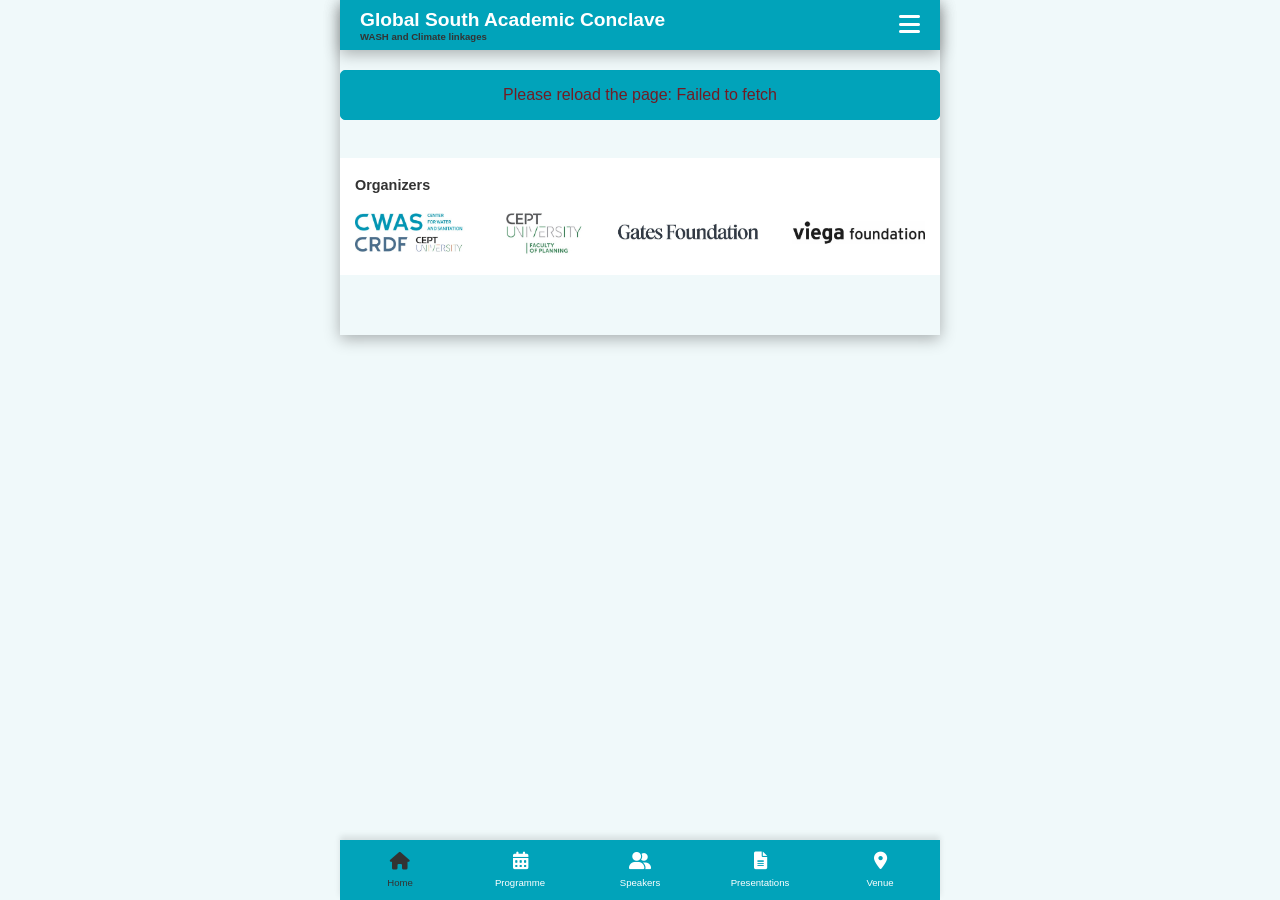
==== index.html @ aad7f694 "init" ====
<!DOCTYPE html>
<html lang="en">
<head>
    <meta charset="UTF-8">
    <meta name="viewport" content="width=device-width, initial-scale=1.0, user-scalable=no, minimal-ui, viewport-fit=cover">
    <title>GSAC</title>
    <link rel="stylesheet" href="css/styles.css">
    <link rel="stylesheet" href="https://cdnjs.cloudflare.com/ajax/libs/font-awesome/6.0.0-beta3/css/all.min.css">
</head>
<body>
    <div id="app">
        <header>
            <ul>
                <div class="top">
                    <li> Global South Academic Conclave</li>
                    <p>WASH and Climate linkages</p> 
                </div>
               
                <li data-section="home" class="active">
                    <i class="fas fa-bars"></i>
                </li>
            </ul>
        </header>
        
        <main id="content">
            <canvas id="container"></canvas>
            <div id = "loader" class="loader"></div>
            <div id = "programmeContainer" class="programmeContainer"></div>
        </main>
        <footer id="navigation-footer">
            <ul>
                <button data-section="home" class="active">
                    <i class="fas fa-home"></i>
                    <span>Home</span>
                </button>
                <button data-section="programme">
                    <i class="fas fa-calendar-alt"></i>
                    <span>Programme</span>
                </button>
                <button data-section="speakers">
                    <i class="fas fa-user-group"></i>
                    <span>Speakers</span>
                </button>
                <button data-section="presentations">
                    <i class="fas fa-file-alt"></i>
                    <span>Presentations</span>
                </button>
                <button data-section="venue">
                    <i class="fas fa-map-marker-alt"></i>
                    <span>Venue</span>
                </button>
            </ul>
        </footer>
      
    </div>
    <script type="module" src="js/app.js"></script>
</body>
</html>
---- css/styles.css ----
html {
    scroll-behavior: smooth;
}

#content {
    transition: opacity 0.3s ease-in-out;
}

#content.active {
    opacity: 1;
}

:root {
    --primary-color: #01A3BA;
    --primary-color-hover: #047180;
    --background-color: #f0f9fa;
    --text-color: #333;
    --header-height: 50px;
    --footer-height: 60px;
    
}



body {
    margin: 0;
    font-family: 'Open Sans', sans-serif;
    background: var(--background-color);
    color: var(--text-color);
    display: flex;
    flex-direction: column;
    height: 100%;
    max-width: 100%;
    overflow-x: hidden;

}

#container {
    width: 150px;
    height: 150px;
    display: block;
    margin: auto;
    position: absolute;  
    top: 50%;            
    left: 50%;           
    transform: translate(-50%, -50%); 
}

#container::before {
    content: '';
    border: 4px solid #f3f3f3;
    border-top: 4px solid var(--primary-color);
    border-radius: 50%;
    width: 40px;
    height: 40px;
    animation: spin 1s linear infinite;
}

@keyframes spin {
    0% { transform: rotate(0deg); }
    100% { transform: rotate(360deg); }
}

  

#app {
    flex: 1;
    display: flex;
    flex-direction: column;
}


header {
    max-width: 600px;
    position: fixed;
    top: 0;
    width: 100%;
    height: var(--header-height);
    background: var(--primary-color);
    display: flex;
    justify-content: center;
    align-items: center;
    text-align: center;
    box-shadow: 0px 4px 15px rgba(0, 0, 0, 0.3);
    z-index: 1000;
}

header ul {
    display: flex;
    justify-content: space-between;
    list-style: none;
    padding: 0 20px 0 20px;
    margin: 0;
    width: 100%;
    height: 100%;
    align-items: center;
}

header li {
    font-size: 1.2rem;
    font-weight:bolder ;
    cursor: pointer;
    transition: background 0.3s, transform 0.2s;
    text-align: center;
    color: white;
}

i {
    font-size: 1.5rem; 
}
.top {
    margin: 0;
    padding: 0;
    font: 0.2rem;
    text-align: left;
}
.top p {
    margin: 0;
    padding: 0;
    font-size: 0.6rem;
    font-weight:bolder ;
}



.imgbox {
    width: 17%;
    height: 17%;
}

.box {
    margin: 0;
    padding: 0;
    margin-left: 20px;
    text-align: left;
    display: flex;            
    flex-direction: column;     
    align-items: flex-start;    
    justify-content: flex-start; 
}


.buttons {
    display: flex;
    flex-direction: column;
    font-size: 0.8rem;
    align-items: flex-start;
    text-align: center; 

}

.buttons .button {
    background-color: white; 
    color: white;
    align-items: center;
    text-align: center; 
    text-decoration: none;
    border-radius: 5px;
    transition: background-color 0.3s ease; 
    padding: 5px;
    width: 80px;
    color: var(--primary-color);
}

.buttons .button:hover {
    background-color: var(--primary-color-hover);
}

/* Style the button link */
.update a.button {
    display: inline-block;
    background-color: var(--primary-color);
    color: white; 
    text-align: center; 
    padding: 1px;
    text-decoration: none;
    font-size: 0.6rem; 
    transition: background-color 0.3s, transform 0.3s;
    width: 60px;
    border-radius: 5px;
}

.update {
    padding: 01rem;
    font-size: 0.8rem;
    background-color: #fff;
    margin-bottom: 20px;

}

.update li {
    font-size: 0.8rem;
    margin-bottom: 12px;
    color: #555;
    transition: background-color 0.3s ease;
    animation: blink 0.4s infinite;
}

.org  {
    padding: 5px 15px 15px;
    margin: 0 0 var(--footer-height) 0;
    background-color: white;
}

.org img {
    width: 100%;
}

.org h3 {
    font-size: 0.9rem;
}




footer {
    max-width: 600px;
    position: fixed;
    bottom: 0;
    width: 100%;
    height: var(--footer-height);
    background: var(--primary-color);
    display: flex;
    justify-content: center;
    align-items: center;
    text-align: center;
    box-shadow: 0 -4px 6px rgba(0, 0, 0, 0.1);
    z-index: 1000;
}

footer ul {
    display: flex;
    justify-content: space-around;
    list-style: none;
    padding: 0;
    margin: 0;
    width: 100%;
    height: 100%;
    align-items: center;
}

footer button {
    display: flex;
    flex-direction: column; /* Stack icon and text vertically */
    align-items: center;
    justify-content: center;
    color: #fff;
    border: 0px;
    background-color: #01A3BA;
    font-size: 0.6rem;
    cursor: pointer;
    transition: background 0.3s, transform 0.2s;
    text-align: center;
    flex: 1; /* Ensure equal width for all list items */
}

footer button i {
    font-size: 1.1rem;
    display: block;
    margin-bottom: 0.5rem;
}

footer button.active,
footer button:hover {
   color: #333;
}

main {
    margin: var(--header-height) 0 0 0;
    flex: 1;
    overflow-y: auto;
    animation: fadeIn 0.5s ease-out;
}


main h2 {
    color: var(--primary-color);
}

.card {
    background: #fff;
    border-radius: 8px;
    box-shadow: 0 4px 6px rgba(0, 0, 0, 0.1);
    margin: 1rem 0;
    padding: 1rem;
    transition: transform 0.2s;
}


.heading {
    font-weight: bold;
    background-color:  rgba(255, 255, 255, 0.3);
    font-size: 1.0rem;
    border-bottom-left-radius: 10px;
    border-bottom: 0.15rem solid var(--primary-color);
    color:var(--text-color) ;
    padding: 0.4rem;
    margin-top: 0.8rem;
    box-shadow: 0 4px 6px rgba(0, 0, 0, 0.1);
}



@keyframes slideIn {
    from {
        transform: translateX(-100%);
    }
    to {
        transform: translateX(0);
    }
}

@keyframes fadeIn {
    from {
        opacity: 0;
    }
    to {
        opacity: 1;
    }
}


@keyframes blink {
    50% {
        opacity: 0.99;
        color: var(--primary-color);
    }
}





/*--------------------Home page -------------------*/
.sp {
    margin: 0;
    padding: 20px;
    position: relative;
    color: #fff;
    box-shadow: 0 4px 6px rgba(0, 0, 0, 0.2);
    overflow: hidden;
}

.sp::before {
    content: "";
    position: absolute;
    top: 0;
    left: 0;
    width: 100%;
    height: 100%;
    background-image: url('/images/sp.png'); 
    background-size: cover;
    background-position: center;
    filter: blur(0px); 
    z-index: -1; 
}

.sp p {
    font-size: 0.8rem;
    color: white;
    margin: 0.3rem 0;
}

.sp h1 {
    color: white;
    font-size: 1.5rem;
    margin: 0.5rem 0;
}
.sp h2 {
    color: white;
    font-size: 1.2rem;
    margin: 0.5rem 0;
}

.bghead {
    margin: 0;
    padding: 20px;
    position: relative;
    color: #fff;
    box-shadow: 0 4px 6px rgba(0, 0, 0, 0.2);
    overflow: hidden;
}

.bghead::before {
    content: "";
    position: absolute;
    top: 0;
    left: 0;
    width: 100%;
    height: 100%;
    background-image: url('/images/background.png'); 
    background-size: cover;
    background-position: center;
    filter: blur(0px); 
    z-index: -1; 
}

.bghead p {
    font-size: 0.8rem;
    color: white;
    margin: 0.3rem 0;
}

.bghead h1 {
    color: white;
    font-size: 1.5rem;
    margin: 0.5rem 0;
}
.bghead h2 {
    color: var(--text-color);
    font-size: 1.0rem;
    margin: 0.5rem 0;
}

.home {
    padding: 0.5rem 1.0rem 0;
}

.home h1 {
    color: var(--primary-color);
    font-size: 2rem;
    margin: 1rem 0;
}

.home h2 {
    color: var(--text-color);
    font-size: 1.2rem;
    margin: 0.5rem 0;
}

.home h3 {
    color: var(--text-color);
    font-size: 0.8rem;
    margin: 0.5rem 0;
}

.home p {
    font-size: 0.8rem;
    color: var(--text-color);
    margin-bottom: 0.5rem 0;
    text-align: justify;
}

.home img {
    max-width: 25%;  
    height: 25%;
}

.card {
    display: flex;
    justify-content: space-between;
    align-items: center;
    background: #fff;
    border-radius: 15px;
    box-shadow: 0 4px 6px rgba(0, 0, 0, 0.1);
    margin: 0 0 1rem 0;
    padding: 0;
}

.card-content {
    flex: 1;
    text-align: center;
}

.card-content h1{
    color: var(--text-color);
    font-size: 1.5rem;
    margin: 0;
    font-weight: bold;
}
.card-content h2 {
    color: var(--text-color);
    margin: 0;
    font-size: 0.7rem;
    font-weight: normal;
}

.card-image img {
    max-width: 180px;  
    height: auto;
    padding-right: 1.5rem;
    padding-left: 1.5rem;

}

.home .star {
    text-align: right;
    align-items: flex-start;
    font-size: 0.5rem;

}


.theme-box {
    display: flex;
    background-color: rgb(255, 255, 255);
    margin: 0.5rem ;
    padding: 0.5rem;
    border-radius: 10px;
}


.theme-box img{
    width:80px;
    height: auto;
    object-fit: cover;
    border-left: 5px solid var(--primary-color);
    border-radius: 10px;
    padding: 0;
}


/*---------------------------speaker -------------------------------*/

.profcard {
    margin: 0.3rem;
    padding: 0.8rem;
    box-shadow: 0 4px 6px rgba(0, 0, 0, 0.1); /* Regular shadow */
   
}

.profcard h1 {
    color: var(--primary-color);
    font-size: 2rem;
    margin: 1rem 0;
}

.profcard h2 {
    color: var(--text-color);
    font-size: 1.2rem;
    margin: 0.5rem 0;
}

.profcard h3 {
    color: var(--text-color);
    font-size: 0.8rem;
    margin: 0.5rem 0;
}

.profcard p {
    font-size: 0.8rem;
    color: var(--text-color);
    margin-bottom: 0.5rem 0;
    text-align: justify;
}

.profcard .star {
    text-align: right;
    align-items: flex-start;
    font-size: 0.5rem;
}

.profcard {
    display: flex;
    background-color: rgb(255, 255, 255);
    margin: 0 0.5rem 0.5rem ;
    padding: 0.5rem 0.8rem 0.5rem;
    border-radius: 10px;
    transition: transform 0.3s ease, box-shadow 0.3s ease; /* Smooth hover effect */
}

.profcard img {
    width: 80px;  /* Set image width to 80px */
    height: 80px; /* Set image height to 80px */
    object-fit: cover;  /* Ensures the image is cropped around the center */
    border: 0.5px solid var(--primary-color);
    border-left: 5px solid var(--primary-color);
    border-radius: 10px;
    padding: 0;
    transition: transform 0.3s ease; /* Smooth image zoom effect */
}

/* Hover effect for the .profcard */
.profcard:hover {
    transform: translateY(-5px); /* Slight lift effect */
    box-shadow: 0 4px 10px rgba(0, 0, 0, 0.5); /* Subtle shadow on hover */
}

/* Hover effect for the image */
.profcard:hover img {
    transform: scale(1.1); /* Slight zoom effect on image */
}

/* Hover effect for the image */
.profcard::after {
    transform: scale(1.1); /* Slight zoom effect on image */
    
}

.content-box-b {
    width: 60%;
    display: flex; 
    flex-direction: column; 
    text-align: start;
    align-items: start;
    justify-content: center;
    margin: 0 0 0 15px; 
    padding: 0;
}
.content-box-b h3 {
    margin: 0;
    padding: 0;               
    font-size: 0.8rem;       
    color: #333;            
}
.content-box-b h4 {
    margin: 0 0 0.5rem 0;               
    font-size: 0.7rem;       
    color: #888888;            
}

.content-box-b p {
    margin: 0 0 0.2rem;              
    font-size: 0.7rem;         
    color: #555;             
}

.content-box {
    display: flex; 
    flex-direction: column; 
    text-align: start;
    align-items: start;
    justify-content: center;
    margin: 0 0 0 15px; 
    padding: 0;
}
.content-box h3 {
    margin: 0;
    padding: 0;               
    font-size: 0.8rem;       
    color: #333;            
}
.content-box h4 {
    margin: 0 0 0.5rem 0;               
    font-size: 0.7rem;       
    color: #888888;            
}

.content-box p {
    margin: 0 0 0.2rem;              
    font-size: 0.7rem;         
    color: #555;             
}


hr {
    width: 100%;
    margin: 0;
    padding: 0;
    border: 0.1px solid var(--primary-color);
}

#shs{
    display: flex;
    flex-direction: column;
}




/* ---------------------Styling for the profile section -----------------------*/
.profile {
    display: flex;
    flex-direction: column;
    align-items: center;
    background-color: #fff;
    border-radius: 8px;
    box-shadow: 0 4px 8px rgba(0, 0, 0, 0.1);
    overflow: hidden;
    margin: 10px;
}

/* Profile image styles */
.profile img {
    width: 40%;
    height: 40%;
    object-fit: cover;
    border-radius: 20px;
    margin-top: 20px;
    padding: 0;
    border-left: 10px solid var(--primary-color);
}


/* Header styles for speaker name and designation */
.profile h1 {
    font-size: 1.0rem;
    font-weight: bold;
    color: #2c3e50;
    margin: 1rem 0 0;
}

.profile h2 {
    margin: 0.2rem 0 0;
    font-size: 0.8rem;
    color: #7f8c8d;
    margin-bottom: 10px;
}

.profile p {
    font-size: 0.8rem;
    margin: 0 2rem 1rem;
    text-align: justify;
}

.profile-content {
    background-color: whitesmoke;
    flex: 1;
    padding: 10px;
    display: flex;
    flex-direction: column;
    justify-content: space-between;
    margin-bottom: var(--footer-height);
}

.profile-content p {
    font-size: 0.8;
    margin-bottom: 5px;
}

.profile-content p strong {
    color: #2c3e50;
}


/*-----------------------------------*/
.ribbon {
    margin: 15px 0 0;
    background-color: var(--primary-color);
    width: 100%;
    height: 30px;
    display: flex;
    justify-content: center; 
    align-items: center; 
    text-align: center;
    font-size: 0.8rem;
    color: #fff;
    font-weight: bold;
    box-sizing: border-box;
}

.ribbon p {
    text-align: center;
    margin: 0;
    padding: 10px;
    font-weight: bold;
}

.day-text {
    font-size: 0.8rem; /* Slightly larger font for the day */
    font-weight: bold;
    color: #333;
}

.date-text {
    font-size: 0.6rem; /* Smaller font for the date */
    font-weight: normal;
    color: #333;
    text-align: center;
    justify-content: center;
}

.search-section {
    display: flex;
    margin: 10px;
    padding: 10px;
    text-align: center;
    background-color: #ffffff;
    font-size: 1rem;
}


#searchInput {
    padding: 8px;
    width: 100%;
    max-width: 300px;
    font-size: 16px;
    font-size: 0.6rem;
    border: 1px solid var(--primary-color);
    border-radius: 10px;

}

.search-section button {
    width: wrap;
    padding: 0 10px 0;
    font-size: 0.8rem;
    cursor: pointer;
    background-color: var(--primary-color);
    color: white;
    border: none;
    margin-left: 10px;
    border: 0px solid white;
    border-radius: 10px;
}

.nav-button.active {
    background-color: var(--primary-color-hover); /* Highlight color */
    color: #f0f0f0;
    border: 2px solid var(--primary-color-hover);
}


/* Error message styling */
.error-message {
    background-color:var(--primary-color);
    color: #721c24;
    border: 1px solid var(--primary-color);
    border-radius: 5px;
    padding: 15px;
    margin: 20px 0;
    font-size: 16px;
    text-align: center;
    font-family: Arial, sans-serif;
}

.error-message a {
    color: #721c24;
    text-decoration: underline;
}

.error-message a:hover {
    text-decoration: none;
}

.loader {
    width: 60px;
    aspect-ratio: 1;
    display: none; /* Hide the loader initially */
    margin: auto;
    position: fixed;
    top: 50%;
    left: 50%;
    transform: translate(-50%, -50%);
    z-index: 9999;
}

.loader.active {
    display: grid; /* Show the loader when the active class is added */
}

.loader::before,
.loader::after {
    content: "";
    grid-area: 1/1;
    --c: no-repeat radial-gradient(farthest-side, var(--primary-color) 92%, #0066ff00);
    background: 
      var(--c) 50%  0, 
      var(--c) 50%  100%, 
      var(--c) 100% 50%, 
      var(--c) 0    50%;
    background-size: 15px 15px;
    animation: l12 1s infinite;
}

.loader::before {
    margin: 4px;
    filter: hue-rotate(45deg);
    background-size: 10px 10px;
    animation-timing-function: linear;
}

@keyframes l12 {
    100% {
        transform: rotate(.5turn);
    }
}



/* Style for the navigation panel */
.navigation-panel {
    padding: 5px;
    margin: auto;
    display: flex;
    flex-wrap: wrap; 
    justify-content: center;
    align-items: center;
    background-color: #01A3BA;
    max-width: 100%; 
    box-shadow: 0px 4px 15px rgba(0, 0, 0, 0.3);
    z-index: 99;
}

/* Style for the navigation buttons */
.nav-button {
    width: 30%;   
    margin: 3px;              
    height: 30px;             
    padding: 0 10px;
    display: flex;
    justify-content: center;
    align-items: center;
    border: 2px solid transparent;
    border-radius: 5px;
    background-color: #f0f0f0;
    cursor: pointer;
    font-size: 10px;
    transition: background-color 0.3s ease, color 0.3s ease, box-shadow 0.3s ease;
    max-width: 150px;
    box-shadow: 0px 4px 15px rgba(0, 0, 0, 0.3);
}


.nav-button i {
    margin-right: 5px;
    font-size: 0.8rem;
    color: gray;
}

.nav-button span {
    display: inline-block;
    color: gray;
}


.nav-button:hover {
    background-color: var(--primary-color-hover);
    color: white;
}


.nav-button:hover i {
    color: white; 
}


.nav-button:hover span {
    color: white; 
}

#scrollToTop {
    position: fixed;
    bottom: 100px;
    right: 20px;
    width: 40px;
    height: 40px;
    background-color: rgba(13, 17, 17, 0.5); /* Dark background */
    color: white;
    border: none;
    border-radius: 50%; /* Make it circular */
    cursor: pointer;
    display: none;
    align-items: center;
    justify-content: center;
    box-shadow: 0px 3px 3px rgba(0, 0, 0, 0.4);
}


#scrollToTop.visible {
    display: flex; /* Ensure visibility */
    opacity: 1;
    
}

#scrollToTop:not(.visible) {
    opacity: 0;
    
}



.session-card {
    font-size: 0.7rem;
    display: flex;
    align-items: center;
    width: 100%;
    background: #fff;
    padding: 5px;
    margin: 0;
    border-radius: 8px;
    box-shadow: 0 2px 4px rgba(0, 0, 0, 0.1);
}

.session-time {
    width: 70px;
    font-weight: bold;
    text-align: center;
    background: #f4f4f4;
    padding: 10px;
    border-radius: 5px;
    align-items: center;
}

.session-time i {
    padding: 0 0.5rem 0 0;
    font-size: 0.6rem;
    font-weight: bold;
    text-align: center;
}
.session-time P {
    padding: 0;
    font-size: 0.6rem;
}

.session-content {
    flex: 1;
    padding-left: 15px;
}

.session-title {
    font-size: 1.2em;
    margin-bottom: 5px;
}

.session-speakers {
    font-size: 0.9em;
    color: #666;
}

.agenda-box {
    display: flex;
    margin: 0.3rem 0.5rem 0.3rem;
    padding: 0rem;
    border-radius: 10px;
}

.hero {
    width: 100%;
}

.img-f {
    width: 100%;
    max-width: 100%;
    height: auto;
    display: block;
    margin: auto;
}
.iframe-wrapper {
    width: 100%;
    max-width: 100%;
    height: 60%;
    padding: 10px; 
    box-sizing: border-box; 
    overflow: hidden;
}

iframe {
    width: 100%;
}

#gmap {
    width: 100%;
}

@media screen and (min-width: 600px) {
    :root{
        max-width: 600px;
        margin: auto;
        box-shadow: 0px 4px 15px rgba(0, 0, 0, 0.3);


    }

}
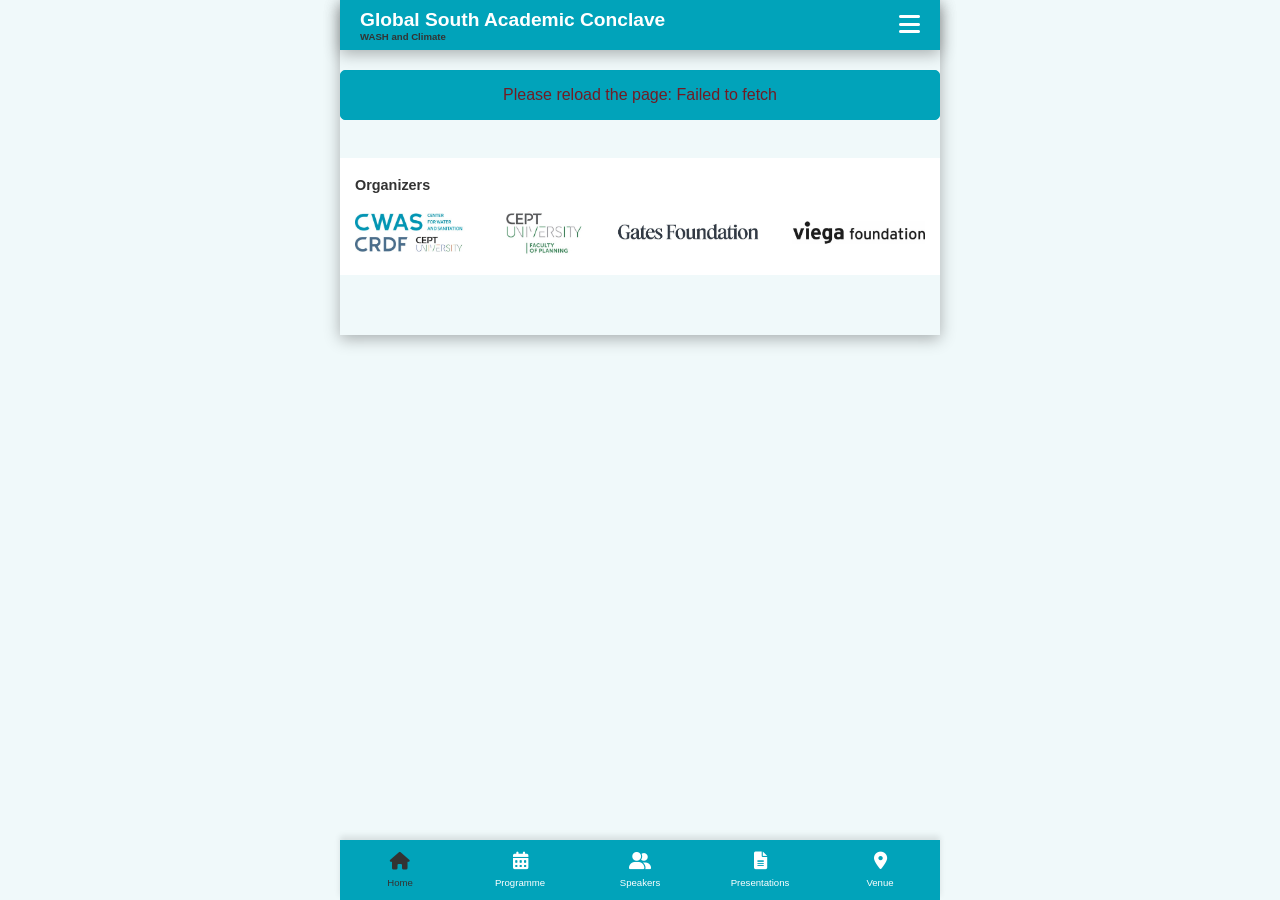
==== commit 8a1d7e6f: "model page" ====
--- a/index.html
+++ b/index.html
@@ -13,9 +13,8 @@
             <ul>
                 <div class="top">
                     <li> Global South Academic Conclave</li>
-                    <p>WASH and Climate linkages</p> 
+                    <p>WASH and Climate</p> 
                 </div>
-               
                 <li data-section="home" class="active">
                     <i class="fas fa-bars"></i>
                 </li>
@@ -25,7 +24,6 @@
         <main id="content">
             <canvas id="container"></canvas>
             <div id = "loader" class="loader"></div>
-            <div id = "programmeContainer" class="programmeContainer"></div>
         </main>
         <footer id="navigation-footer">
             <ul>
@@ -51,7 +49,6 @@
                 </button>
             </ul>
         </footer>
-      
     </div>
     <script type="module" src="js/app.js"></script>
 </body>
--- a/css/styles.css
+++ b/css/styles.css
@@ -100,7 +100,6 @@
     font-size: 1.2rem;
     font-weight:bolder ;
     cursor: pointer;
-    transition: background 0.3s, transform 0.2s;
     text-align: center;
     color: white;
 }
@@ -348,12 +347,14 @@
     left: 0;
     width: 100%;
     height: 100%;
-    background-image: url('/images/sp.png'); 
+    background-color: rgba(0, 0, 0, 0.5);
+    background-image: url('https://raw.githubusercontent.com/Givs01/G/960a194d1955f94e9bd6b9006685887f09252e75/images/sp.png'); 
     background-size: cover;
     background-position: center;
-    filter: blur(0px); 
+    filter: blur(0.5px); 
     z-index: -1; 
 }
+
 
 .sp p {
     font-size: 0.8rem;
@@ -388,12 +389,16 @@
     left: 0;
     width: 100%;
     height: 100%;
-    background-image: url('/images/background.png'); 
+    background-image: linear-gradient(rgba(0, 0, 0, 0.6), rgba(1, 163, 186, 0.7)), url('https://raw.githubusercontent.com/Givs01/G/960a194d1955f94e9bd6b9006685887f09252e75/images/sp.png');
     background-size: cover;
     background-position: center;
-    filter: blur(0px); 
-    z-index: -1; 
-}
+    filter: blur(0.50px);
+    z-index: -1;
+}
+
+
+
+
 
 .bghead p {
     font-size: 0.8rem;
@@ -513,10 +518,36 @@
 /*---------------------------speaker -------------------------------*/
 
 .profcard {
-    margin: 0.3rem;
-    padding: 0.8rem;
+    display: flex;
+    flex-direction: column;
+    background-color: rgb(255, 255, 255);
+    margin: 0 0.5rem 0.5rem ;
+    padding: 0.5rem 0.8rem 0.5rem;
+    border-radius: 10px;
     box-shadow: 0 4px 6px rgba(0, 0, 0, 0.1); /* Regular shadow */
-   
+    transition: transform 0.3s ease, box-shadow 0.3s ease; /* Smooth hover effect */
+}
+.bands {
+    display: flex;
+    margin: 0;
+    padding: 0;
+}
+
+.bands img {
+    width: 90px;  /* Set image width to 80px */
+    height: 90px; /* Set image height to 80px */
+    align-items: center;
+    object-fit: cover;  /* Ensures the image is cropped around the center */
+    border: 0.5px solid var(--primary-color);
+    border-left: 3.5px solid var(--primary-color);
+    border-radius: 10px;
+    padding: 1px;
+    transition: transform 0.3s ease; /* Smooth image zoom effect */
+}
+.profcard > div {
+    padding: 0px;
+    margin: 3.5px;
+    background-color: #fff;
 }
 
 .profcard h1 {
@@ -526,22 +557,30 @@
 }
 
 .profcard h2 {
-    color: var(--text-color);
+    color: var(--primary-color);
     font-size: 1.2rem;
     margin: 0.5rem 0;
 }
 
 .profcard h3 {
+    color: var(--primary-color);
+    font-size: 0.8rem;
+    margin: 0.5rem 0;
+}
+.profcard h5 {
     color: var(--text-color);
-    font-size: 0.8rem;
-    margin: 0.5rem 0;
+    font-size: 0.5rem;
+    padding: 0px;
+    margin: 0px;
+    font-weight: normal;
+    text-align: left;
+
 }
 
 .profcard p {
     font-size: 0.8rem;
     color: var(--text-color);
-    margin-bottom: 0.5rem 0;
-    text-align: justify;
+    text-align: left;
 }
 
 .profcard .star {
@@ -550,25 +589,8 @@
     font-size: 0.5rem;
 }
 
-.profcard {
-    display: flex;
-    background-color: rgb(255, 255, 255);
-    margin: 0 0.5rem 0.5rem ;
-    padding: 0.5rem 0.8rem 0.5rem;
-    border-radius: 10px;
-    transition: transform 0.3s ease, box-shadow 0.3s ease; /* Smooth hover effect */
-}
-
-.profcard img {
-    width: 80px;  /* Set image width to 80px */
-    height: 80px; /* Set image height to 80px */
-    object-fit: cover;  /* Ensures the image is cropped around the center */
-    border: 0.5px solid var(--primary-color);
-    border-left: 5px solid var(--primary-color);
-    border-radius: 10px;
-    padding: 0;
-    transition: transform 0.3s ease; /* Smooth image zoom effect */
-}
+
+
 
 /* Hover effect for the .profcard */
 .profcard:hover {
@@ -598,10 +620,10 @@
     padding: 0;
 }
 .content-box-b h3 {
+    color: var(--primary-color);
     margin: 0;
     padding: 0;               
-    font-size: 0.8rem;       
-    color: #333;            
+    font-size: 0.9rem;       
 }
 .content-box-b h4 {
     margin: 0 0 0.5rem 0;               
@@ -614,6 +636,7 @@
     font-size: 0.7rem;         
     color: #555;             
 }
+
 
 .content-box {
     display: flex; 
@@ -672,8 +695,8 @@
 
 /* Profile image styles */
 .profile img {
-    width: 40%;
-    height: 40%;
+    width: 100px;
+    height: 100px;
     object-fit: cover;
     border-radius: 20px;
     margin-top: 20px;
@@ -761,6 +784,7 @@
 }
 
 .search-section {
+    justify-content: center;
     display: flex;
     margin: 10px;
     padding: 10px;
@@ -974,6 +998,7 @@
 
 .session-time {
     width: 70px;
+    height: 80%;
     font-weight: bold;
     text-align: center;
     background: #f4f4f4;
@@ -1042,6 +1067,155 @@
 #gmap {
     width: 100%;
 }
+/* Modal Styles */
+.modal {
+    display: none;
+    position: fixed;
+    z-index: 1000;
+    left: 0;
+    top: 0;
+    width: 100%;
+    height: 100%;
+    background-color: rgba(0, 0, 0, 0.5);
+    justify-content: center;
+    align-items: center;
+    opacity: 0;
+    transition: opacity 0.3s ease-in-out;
+}
+
+/* Modal Content Animation */
+.modal-content {
+    background: white;
+    max-width: 400px;
+    width: 90%;
+    height: 80%;
+    margin: 40px auto;
+    padding: 20px;
+    border-radius: 10px;
+    position: relative;
+    opacity: 0;
+    overflow-y: auto; 
+    justify-items: center;
+    
+}
+
+
+/* When Modal is Active */
+.modal.active {
+    display: flex;
+    opacity: 1;
+}
+
+/* When Modal Content is Active */
+.modal.active .modal-content {
+    opacity: 1;
+    transform: translateY(0);
+}
+
+/* Close Button */
+.close-button {
+    position: absolute;
+    top: 10px;
+    right: 20px;
+    width: 20px;
+    height: 20px; /* Add height to ensure the button has a defined size */
+    font-size: 20px;
+    font-weight: bolder;
+    background-color: var(--primary-color);
+    color: white;
+    cursor: pointer;
+    display: flex; /* Add Flexbox */
+    justify-content: center; /* Center text horizontally */
+    align-items: center; /* Center text vertically */
+}
+
+
+/* Modal Body Styles */
+#modal-body {
+    width: 100%;
+    padding: 0px;
+    margin-top: 60px;
+    display: flex;
+    flex-direction: column;
+    align-items: center; /* Centers the content horizontally */
+    justify-content: flex-start; /* Aligns content to the top */
+    transform: translateY(-30px);
+    transition: transform 0.3s ease-in-out, opacity 0.3s ease-in-out;
+
+}
+
+.band {
+    width: 100%;
+    display: flex;
+    flex-direction: row;
+    background-color: rgba(141, 141, 141, 0.1);
+    border-radius: 10px;
+    align-items: center;
+}
+.band2 {
+    padding: 20px;
+}
+.band2 p{
+    padding: 0px;
+    margin: 0px;
+}
+
+
+/* Styling for the image inside the modal body */
+.band img {
+    margin: 10px;
+    width: 100px;
+    height: 100px;
+    border: 2px solid var(--primary-color);
+    border-radius: 20px;
+    border-right: 10px solid var(--primary-color);
+    margin-bottom: 10px;
+    object-fit: cover;
+}
+
+/* Header styling inside modal body */
+.band2 h2 {
+    font-size: 1.0rem;
+    color: var(--primary-color);
+    font-weight: bold;
+    text-align: left;
+    margin: 0;
+    padding: 0;
+}
+
+
+
+/* Paragraphs for speaker details */
+#modal-body p {
+    font-size: 0.8rem;
+    color: #333;
+    line-height: 1.5;
+    text-align: justify; /* This will justify the text */
+}
+
+.band3 {
+    margin-top: 10px;
+    width: 80%;
+    background-color: #f9f9f9; /* Light background for the session */
+    border-radius: 8px; /* Slightly rounded corners */
+    padding: 15px; /* Padding around the content */
+    box-shadow: 0 2px 4px rgba(0, 0, 0, 0.1); /* Soft shadow for depth */
+}
+
+.band3 p {
+    
+    font-size: 16px; /* Adjust font size for readability */
+    color: #333; /* Dark text color for contrast */
+    margin: 0; /* Remove any default margin from the paragraph */
+}
+
+.groupPresenter p {
+    margin: 0;
+    padding: 0;
+    font-size: 0.6rem;
+}
+
+
 
 @media screen and (min-width: 600px) {
     :root{
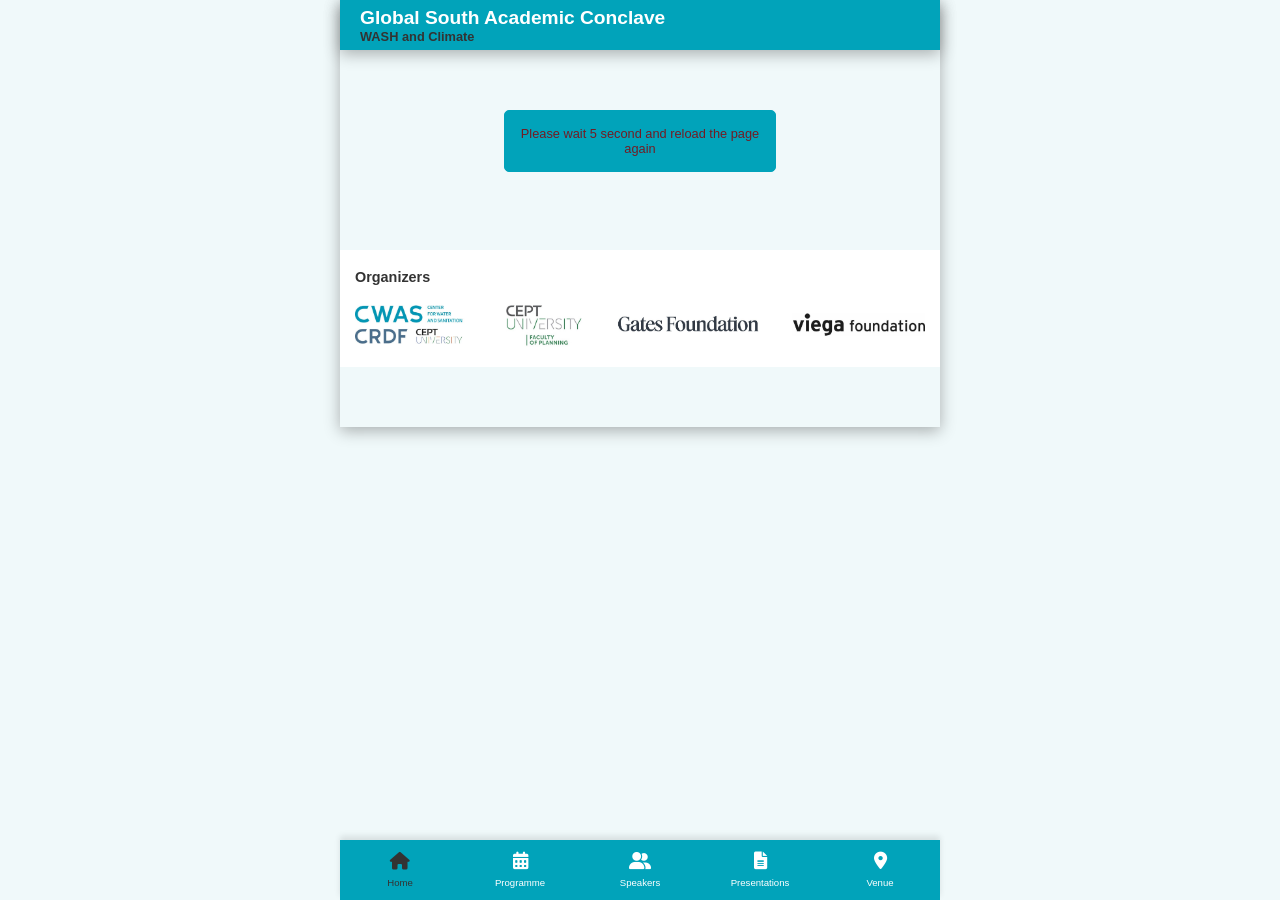
==== commit 9884e8c0: "final for sent" ====
--- a/index.html
+++ b/index.html
@@ -13,11 +13,8 @@
             <ul>
                 <div class="top">
                     <li> Global South Academic Conclave</li>
-                    <p>WASH and Climate</p> 
+                    <p style="font-size: 0.8rem;">WASH and Climate</p> 
                 </div>
-                <li data-section="home" class="active">
-                    <i class="fas fa-bars"></i>
-                </li>
             </ul>
         </header>
         
--- a/css/styles.css
+++ b/css/styles.css
@@ -179,21 +179,43 @@
     border-radius: 5px;
 }
 
+/* Main update container style */
 .update {
-    padding: 01rem;
+    padding: 1rem;
     font-size: 0.8rem;
     background-color: #fff;
     margin-bottom: 20px;
-
-}
-
+}
+
+/* List items inside update */
 .update li {
+    width: 100%;
     font-size: 0.8rem;
     margin-bottom: 12px;
     color: #555;
-    transition: background-color 0.3s ease;
-    animation: blink 0.4s infinite;
-}
+    opacity: 0; /* Start with items hidden */
+    animation: fadeInOut 2s ease-in-out infinite;
+}
+
+/* Smooth fade-in and fade-out effect */
+@keyframes fadeInOut {
+    0% {
+        opacity: 1;
+    }
+    25% {
+        opacity: 1; /* Fade in */
+    }
+    50% {
+        opacity: 1; /* Hold fully visible */
+    }
+    75% {
+        opacity: 1; /* Fade out */
+    }
+    100% {
+        opacity: 0;
+    }
+}
+
 
 .org  {
     padding: 5px 15px 15px;
@@ -827,13 +849,14 @@
 
 /* Error message styling */
 .error-message {
+    width: 40%;
     background-color:var(--primary-color);
     color: #721c24;
     border: 1px solid var(--primary-color);
     border-radius: 5px;
     padding: 15px;
-    margin: 20px 0;
-    font-size: 16px;
+    margin: 60px auto;
+    font-size: 0.8rem;
     text-align: center;
     font-family: Arial, sans-serif;
 }
@@ -1024,8 +1047,9 @@
 }
 
 .session-title {
-    font-size: 1.2em;
+    font-size: 1.em;
     margin-bottom: 5px;
+    color: #666;
 }
 
 .session-speakers {
@@ -1213,6 +1237,105 @@
     margin: 0;
     padding: 0;
     font-size: 0.6rem;
+    color: #666;
+}
+
+.ribbon2 {
+    margin: 5px 0 0;
+    background-color: rgb(221, 221, 221);
+    width: 100%;
+    height: 30px;
+    display: flex;
+    justify-content: center;
+    align-items: center; 
+    text-align: center;
+    font-size: 0.8rem;
+    color: rgb(49, 49, 49);
+    font-weight: bold;
+    box-sizing: border-box;
+}
+
+.ribbon2 p {
+    font-size: 0.8rem;
+    text-align: left;
+    margin: 0;
+    padding: 10px;
+    font-weight: bold;
+}
+
+.ribbon3 {
+    margin: 15px 0 10px;
+    background-color:  #c6f8ff;
+    width: 100%;
+    height: 30px;
+    display: flex;
+    justify-content: center;
+    align-items: center; 
+    text-align: center;
+    font-size: 0.8rem;
+    color: black;
+}
+
+.ribbon3 p {
+    font-size: 0.8rem;
+    text-align: left;
+    margin: 0;
+    padding: 10px;
+    
+}
+
+#g1{
+    background: #f0efef;
+    height: 60px;
+    color: #555;
+}
+
+#modelpdf {
+    display: none;
+    position: fixed;
+    z-index: 1000;
+    left: 0;
+    top: 0;
+    width: 100%;
+    height: 100%;
+    background-color: rgba(0, 0, 0, 0.5);
+    justify-content: center;
+    align-items: center;
+    transition: opacity 0.3s ease-in-out;
+}
+
+.modal-contentp {
+    background: rgba(0, 0, 0, 0.5);
+    max-width: 400px;
+    width: 80%;
+    height: 70%;
+    margin: 40px auto;
+    padding: 20px;
+    border-radius: 10px;
+    position: relative;
+    overflow-y: none; 
+    justify-items: center;
+}
+
+.modal-contentp iframe {
+    margin-top: 20px;
+    flex-grow: 1;
+    width: 100%;
+    height: 100%;
+}
+.close-modalp {
+    background-color: #f0f0f0;
+    width: 30px;
+    height: 30px;
+    position: absolute;
+    display: flex; /* Use flexbox to center content */
+    justify-content: center; /* Horizontally center text */
+    align-items: center; /* Vertically center text */
+    top: 10px;
+    right: 20px;
+    font-size: 20px;
+    cursor: pointer;
+    text-align: center; /* Ensure text is aligned in the center */
 }
 
 
